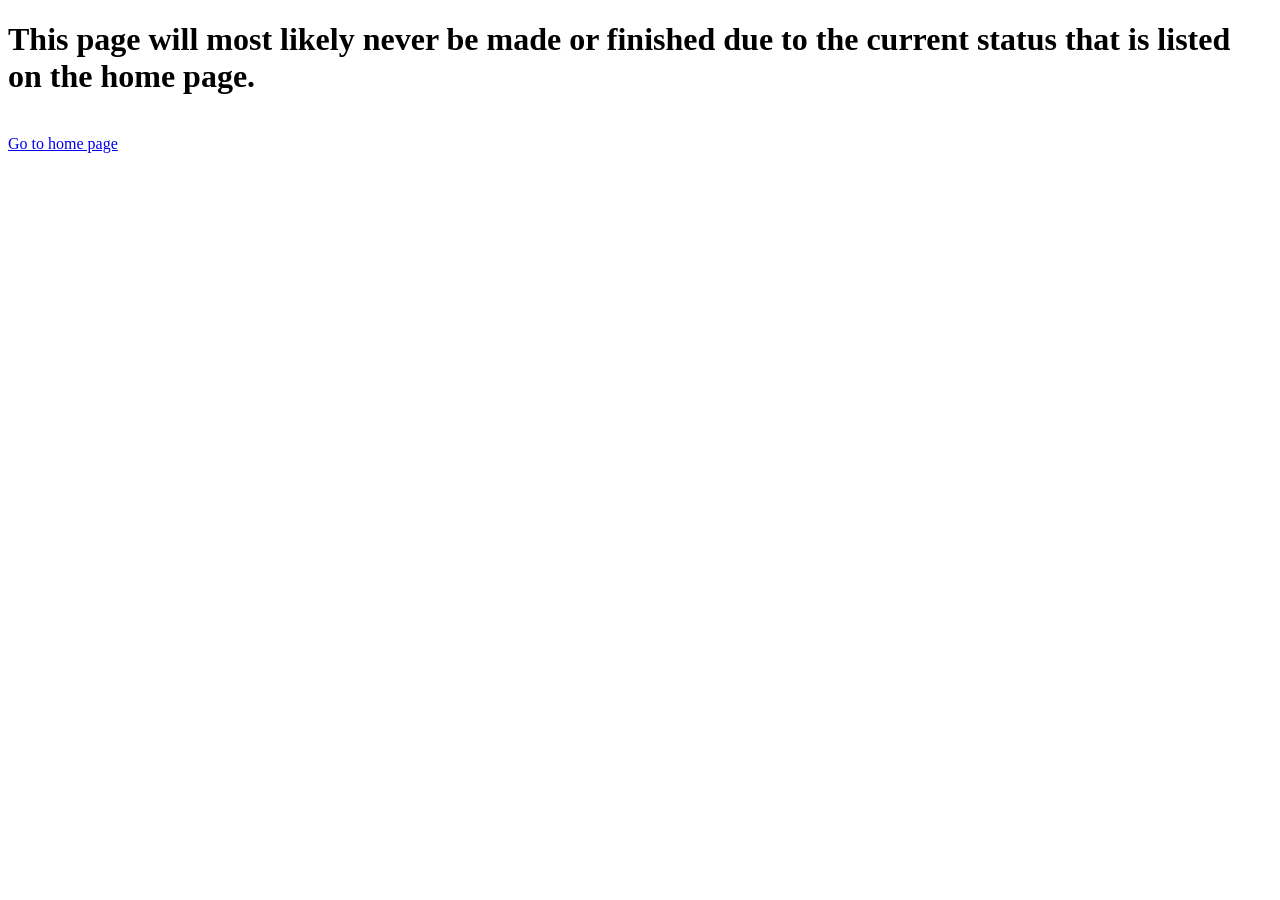
==== blog/index.html @ 31e17d1f "clean up" ====
<!DOCTYPE html>
<html lang="en">
<head>
  <meta charset="UTF-8">
  <meta http-equiv="X-UA-Compatible" content="IE=edge">
  <meta name="description" content="The place for everything TheDurbie related">
  <meta name="viewport" content="width=device-width, initial-scale=1.0">
  <title>Blog - durbie.tk</title>
  <link href="https://durbie.tk/style.css" rel="stylesheet" type="text/css"/>
  <link rel="apple-touch-icon" sizes="180x180" href="https://durbie.tk/img/favicons/apple-touch-icon.png">
  <link rel="icon" type="image/png" sizes="32x32" href="https://durbie.tk/img/favicons/favicon-32x32.png">
  <link rel="icon" type="image/png" sizes="16x16" href="https://durbie.tk/img/favicons/favicon-16x16.png">
</head>

<body>
  <h1>This page will most likely never be made or finished due to the current status that is listed on the home page.</h1>
  <br>
  <a href="../">Go to home page</a>
</body>
</html>
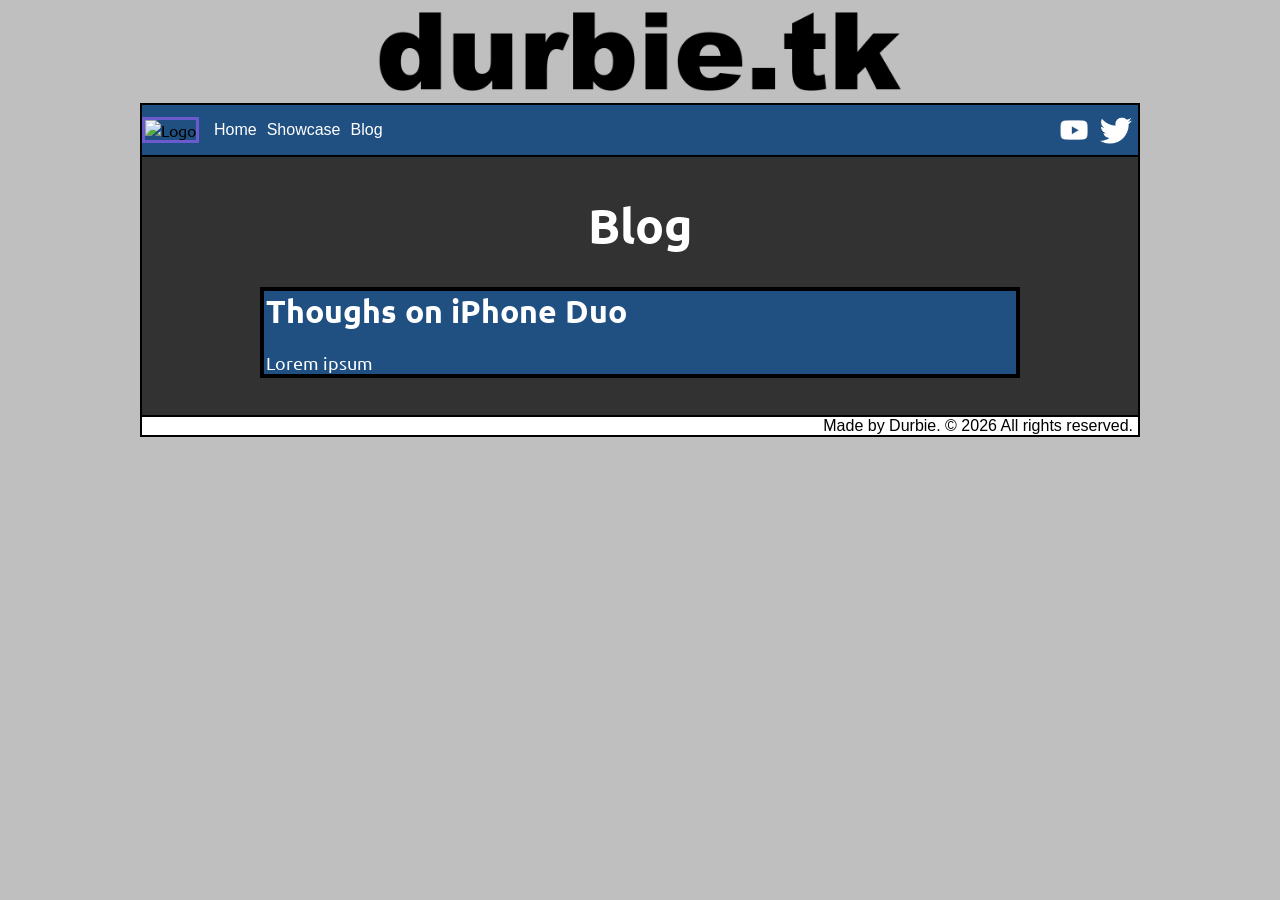
==== commit 376ce104: "h1 change + blog reintroduction test" ====
--- a/blog/index.html
+++ b/blog/index.html
@@ -6,15 +6,37 @@
   <meta name="description" content="The place for everything TheDurbie related">
   <meta name="viewport" content="width=device-width, initial-scale=1.0">
   <title>Blog - durbie.tk</title>
-  <link href="https://durbie.tk/style.css" rel="stylesheet" type="text/css"/>
-  <link rel="apple-touch-icon" sizes="180x180" href="https://durbie.tk/img/favicons/apple-touch-icon.png">
-  <link rel="icon" type="image/png" sizes="32x32" href="https://durbie.tk/img/favicons/favicon-32x32.png">
-  <link rel="icon" type="image/png" sizes="16x16" href="https://durbie.tk/img/favicons/favicon-16x16.png">
+  <link href="../style.css" rel="stylesheet" type="text/css"/>
+  <link rel="apple-touch-icon" sizes="180x180" href="../favicons/apple-touch-icon.png">
+  <link rel="icon" type="image/png" sizes="32x32" href="../img/favicons/favicon-32x32.png">
+  <link rel="icon" type="image/png" sizes="16x16" href="../favicons/favicon-16x16.png">
 </head>
 
 <body>
-  <h1>This page will most likely never be made or finished due to the current status that is listed on the home page.</h1>
-  <br>
-  <a href="../">Go to home page</a>
+  <header>
+    <img src="../img/banner.png" width="550px">
+
+      <nav>
+    <img id="logo" alt="Logo" src="../img/logo.png">
+    <ul>
+      <li><a href="../">Home</a></li>
+      <li><a href="../showcase">Showcase</a></li>
+      <li><a href="../blog">Blog</a></li>
+    </ul>
+  
+    <div id="socials">
+      <span class="social-icon"><a href="https://www.youtube.com/@durbie"><img src="../img/yt.png" width="36px"></a></span>
+      <span class="social-icon"><a href="https://x.com/TheDurbie"><img src="../img/twt.png" width="36px"></a></span>
+    </div>
+  </nav>
+
+  </header>
+  
+  <main>
+    <h1>Blog</h1>
+    <div class="preview"><p class="p-title">Thoughs on iPhone Duo</p><br><p class="p-body">Lorem ipsum</p>
+    </div>
+  </main>
+  <footer><span>Made by Durbie. &copy; 2026 All rights reserved.</span></footer>
 </body>
 </html>
--- a/style.css
+++ b/style.css
@@ -0,0 +1,186 @@
+@import url('https://fonts.googleapis.com/css2?family=Ubuntu:ital,wght@0,300;0,400;0,500;0,700;1,300;1,400;1,500;1,700&display=swap');
+
+html, body {
+  font-family: "Ubuntu", Arial, Helvetica, sans-serif;
+  margin: 0;
+  background-color: #bfbfbf;
+}
+
+#logo {
+  border: SlateBlue 3px solid;
+  max-width: 64px;
+}
+
+header {
+  max-width: 1000px;
+  margin: 0 auto;
+}
+
+header img {
+  display: block;
+  margin: auto;
+}
+
+nav {
+  max-width: 1000px;
+  background-color: #205081;
+  font-size: 16px;
+  max-height: 64px;
+  display: flex;
+  border: black solid 2px;
+}
+
+nav img {
+  max-height: 58px;
+}
+
+ul {
+  list-style: none;
+  display: flex;
+  flex-wrap: wrap;
+  justify-content: center;
+  align-items: center;
+  gap: 10px;
+  color: white;
+  margin-left: 15px;
+  padding: 0;
+  font-family: Arial, Helvetica, sans-serif;
+}
+
+a {
+  color: white;
+  text-decoration: none;
+}
+
+a:hover {
+  color: white;
+  text-decoration: underline;
+}
+
+#socials {
+  display: flex;
+  justify-content: flex-end;
+  align-items: center;
+  flex-grow: 1;
+}
+
+.social-icon {
+  color: white;
+  margin-right: 5px;
+}
+
+main {
+  max-width: 996px;
+  text-align: center;
+  margin: 0 auto;
+  padding-top: 5px;
+  padding-bottom: 30px;
+  border: black solid 2px;
+  border-top: none;
+  color: white;
+  background-color: #323232;
+}
+
+main h1 {
+  font-size: 48px;
+}
+
+main h2, h3 {
+  max-width: 720px;
+  margin: 0 auto;
+}
+
+img {
+  height: auto;
+  max-width: 100%;
+}
+
+footer {
+  max-width: 996px;
+  margin: 0 auto;
+  border: black solid 2px;
+  border-top: none;
+  text-align: right;
+  background-color: white;
+  font-family: Arial, Helvetica, sans-serif;
+}
+
+footer span{
+  margin-right: 5px;
+}
+
+#link {
+  color: white;
+  border-bottom: 1px solid white;
+  text-decoration: none;
+}
+
+#link:hover {
+  color: white;
+  border: 0;
+}
+
+.preview {
+  margin: 0 auto;
+  margin-bottom: 7px;
+  padding-left: 2px;
+  width: 750px;
+  border: 4px solid black;
+  background-color: #205081;
+  text-align: left;
+  color: white;
+  font-style: bold;
+}
+
+.p-title{
+  margin: 0;
+  font-size: 32px;
+  font-weight: bold;
+}
+
+.p-body {
+  font-style: none;
+  font-size: 18px;
+  margin: 0;
+}
+
+
+/* Mobile devices */
+@media screen and (max-width: 480px) {
+  #banner {
+    height: 70px;
+    background-size: contain;
+  }
+
+  nav {
+    font-size: 14px;
+  }
+
+  ul {
+    font-size: 14px;
+    margin-left: 10px;
+  }
+
+  main {
+    padding: 15px;
+  }
+
+  main h1 {
+    font-size: 2rem;
+  }
+
+  main h2, main h3 {
+    max-width: 90%;
+    margin: 0 auto;
+    font-size: 1.5rem;
+  }
+
+  iframe {
+    width: 100%;
+    height: auto;
+  }
+
+  footer {
+    font-size: 0.8rem;
+  }
+}
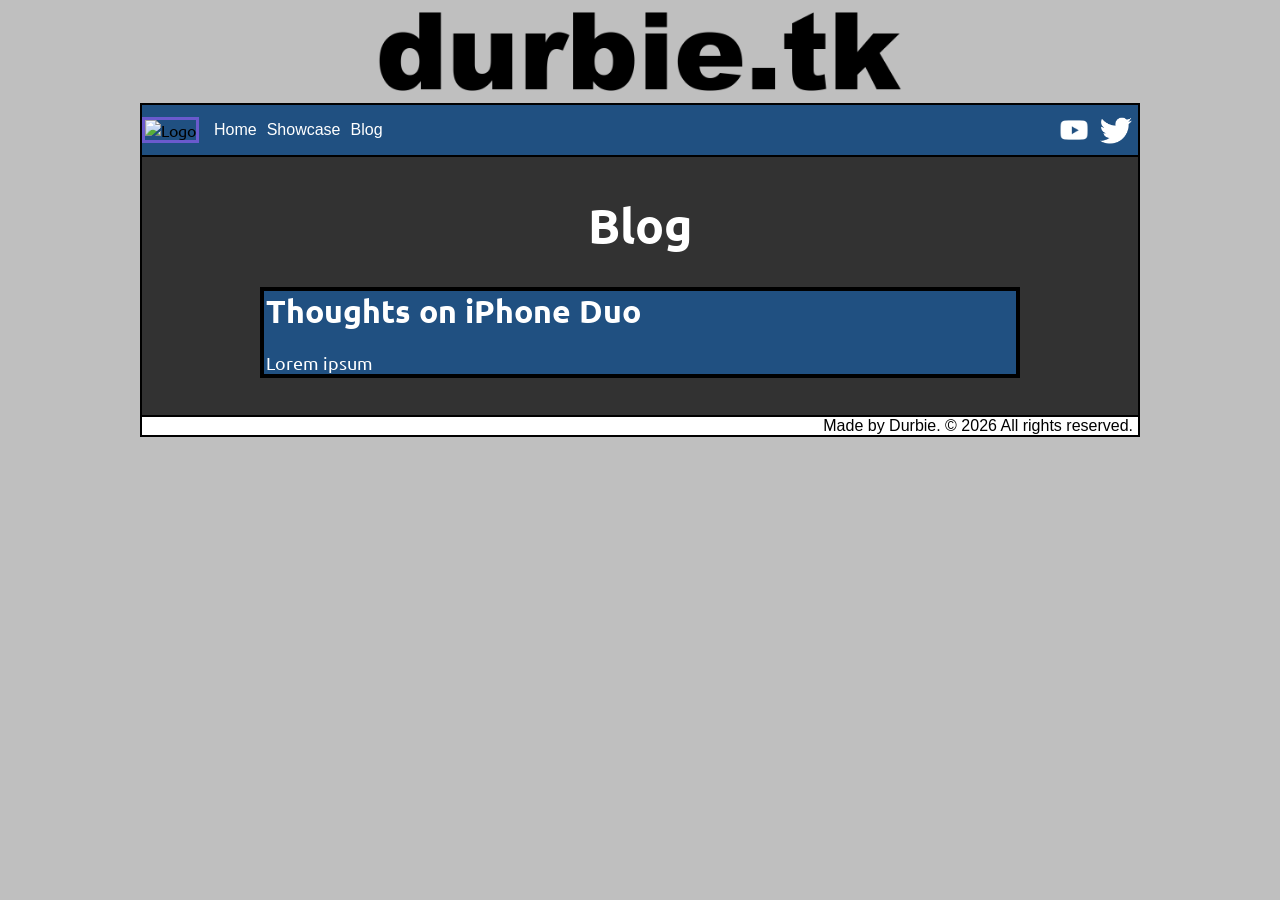
==== commit 0de163e4: "typo + home" ====
--- a/blog/index.html
+++ b/blog/index.html
@@ -34,8 +34,7 @@
   
   <main>
     <h1>Blog</h1>
-    <div class="preview"><p class="p-title">Thoughs on iPhone Duo</p><br><p class="p-body">Lorem ipsum</p>
-    </div>
+    <div class="preview"><p class="p-title">Thoughts on iPhone Duo</p><br><p class="p-body">Lorem ipsum</p></div>
   </main>
   <footer><span>Made by Durbie. &copy; 2026 All rights reserved.</span></footer>
 </body>
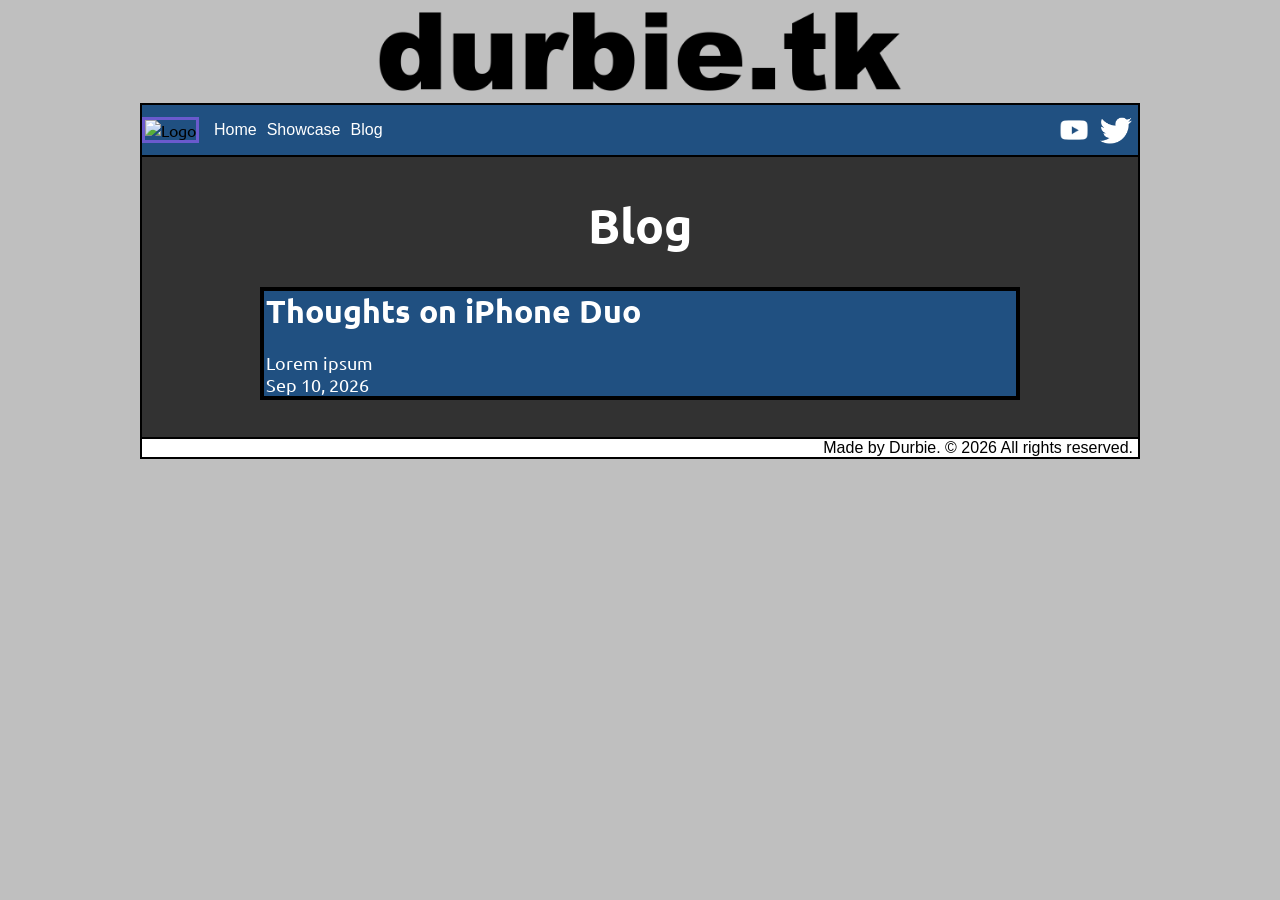
==== commit 0c40ef45: "next build" ====
--- a/blog/index.html
+++ b/blog/index.html
@@ -34,7 +34,7 @@
   
   <main>
     <h1>Blog</h1>
-    <div class="preview"><p class="p-title">Thoughts on iPhone Duo</p><br><p class="p-body">Lorem ipsum</p></div>
+    <div class="preview"><p class="p-title">Thoughts on iPhone Duo</p><br><p class="p-body">Lorem ipsum</p><p class="p-body">Sep 10, 2026</p></div>
   </main>
   <footer><span>Made by Durbie. &copy; 2026 All rights reserved.</span></footer>
 </body>
--- a/style.css
+++ b/style.css
@@ -83,6 +83,10 @@
 
 main h1 {
   font-size: 48px;
+}
+
+main h2 {
+  font-size: 24px;
 }
 
 main h2, h3 {
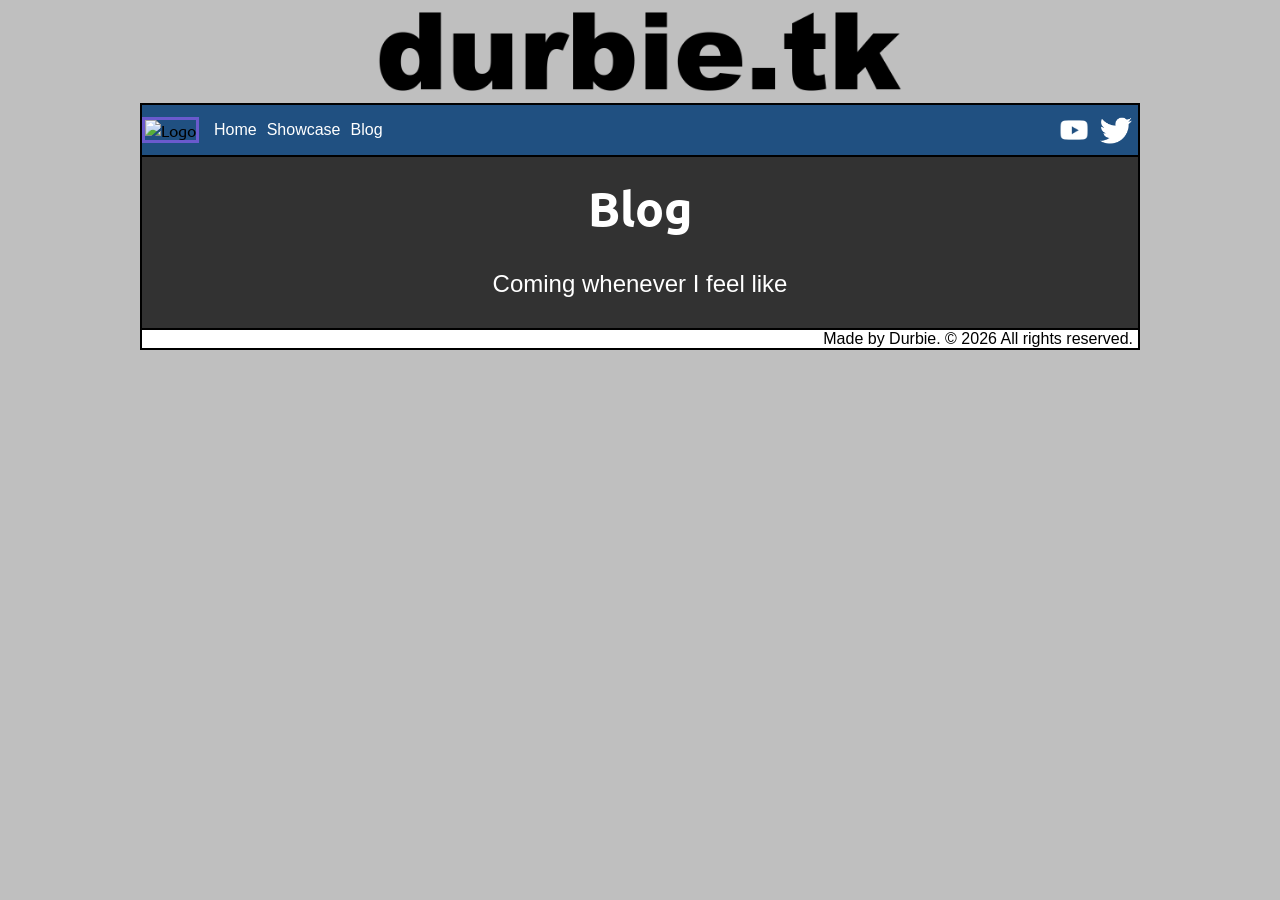
==== commit f7f741e1: "i think we are good now" ====
--- a/blog/index.html
+++ b/blog/index.html
@@ -34,7 +34,10 @@
   
   <main>
     <h1>Blog</h1>
+    <h2>Coming whenever I feel like</h2>
+    <!--
     <div class="preview"><p class="p-title">Thoughts on iPhone Duo</p><br><p class="p-body">Lorem ipsum</p><p class="p-body">Sep 10, 2026</p></div>
+    -->
   </main>
   <footer><span>Made by Durbie. &copy; 2026 All rights reserved.</span></footer>
 </body>
--- a/style.css
+++ b/style.css
@@ -1,4 +1,16 @@
 @import url('https://fonts.googleapis.com/css2?family=Ubuntu:ital,wght@0,300;0,400;0,500;0,700;1,300;1,400;1,500;1,700&display=swap');
+
+/* probably should add color variables 
+
+white: fff??
+black: 000?? idk if its redudant to manually add variables for white and black when they are already defined in html... it also probably isnt neccessary to add color variables for such a small site when only like 5 colors are used. im not gonna remember smth like "lighter gray" so ima end up going back to the top to look for the reference. maybe just a comment of hex codes at the top is better? or just do nothing. idk yet. 
+
+light gray: #eeeeee
+darker gray: #bfbfbf
+darkest gray: #323232
+
+blue: #205081
+*/
 
 html, body {
   font-family: "Ubuntu", Arial, Helvetica, sans-serif;
@@ -70,7 +82,7 @@
 }
 
 main {
-  max-width: 996px;
+  width: 996px;
   text-align: center;
   margin: 0 auto;
   padding-top: 5px;
@@ -81,17 +93,70 @@
   background-color: #323232;
 }
 
+#left {
+  width: 541px;
+  float: left;
+}
+
+#left-content {
+    margin-left: 15px;
+}
+
+#left-img {
+      margin-left: 15px;
+}
+
+#right {
+  float: right;
+  width: 440px;
+  display: flex;
+  align-items: center; 
+  justify-content: center;
+  height: 765px;
+}
+
+#right h3{
+  text-align: center;
+}
+
 main h1 {
+  margin-top: 15px;
   font-size: 48px;
 }
 
 main h2 {
   font-size: 24px;
+  font-family: 'Gill Sans', 'Gill Sans MT', Calibri, 'Trebuchet MS', sans-serif;
+  font-weight: normal;
 }
 
 main h2, h3 {
-  max-width: 720px;
-  margin: 0 auto;
+  max-width: 720px; /* ion even remember what this is for */
+  margin: 0 auto;
+}
+
+
+.table-title {
+    width: 85px;
+    background-color: #205081;
+    color: white;
+}
+
+.table-text {
+    width: 225px;
+    background-color: #bfbfbf; /* maybe use #eee */
+    color: black;
+}
+
+table,
+td,
+th {
+    border: solid 2px black;
+    padding: 8px 10px 8px 10px;
+}
+
+table {
+    border-collapse: collapse;
 }
 
 img {
@@ -121,7 +186,7 @@
 
 #link:hover {
   color: white;
-  border: 0;
+  border: 0; /* yo what does this even do gng :sob: i think #link is legacy code for the blog? */
 }
 
 .preview {
@@ -146,6 +211,66 @@
   font-style: none;
   font-size: 18px;
   margin: 0;
+} 
+
+
+/* i hate coding for non desktop */
+
+@media screen and (max-width: 1000px) {
+  main {
+    width: 100vw;
+  }
+
+  main h1 {
+    font-size: 36px;
+  }
+
+  main h2 {
+    font-size: 24px;
+  }
+
+ /* maybe reuse for when less than 900 but use others for less than 500. slighlty less than 900 just makes the left and right div smaller while even smaller screens use the old layout.
+ 
+ main img {
+    width: 40vw;
+  }
+
+  #left {
+    width: 44vw;
+  }
+
+  #right {
+    width: 55vw;
+  } */
+
+  #left, #right {
+    float: none;
+    width: 100vw;
+  }
+
+  #right {
+    height: auto;
+    margin-top: 30px;
+  }
+
+  main img {
+    width: 80vw;
+  }
+
+}
+
+@media screen and (max-width: 750px) {
+  .preview {
+    width: 95vw;
+  }
+}
+
+@media screen and (max-width: 720px) {
+  iframe {
+    width: 100vw;
+    height: auto;
+    aspect-ratio: 16/9;
+  }
 }
 
 
@@ -158,6 +283,11 @@
 
   nav {
     font-size: 14px;
+    width: 100vw;
+  }
+  
+  footer {
+    width: 100vw;
   }
 
   ul {
@@ -166,7 +296,7 @@
   }
 
   main {
-    padding: 15px;
+    width: 100vw;
   }
 
   main h1 {
